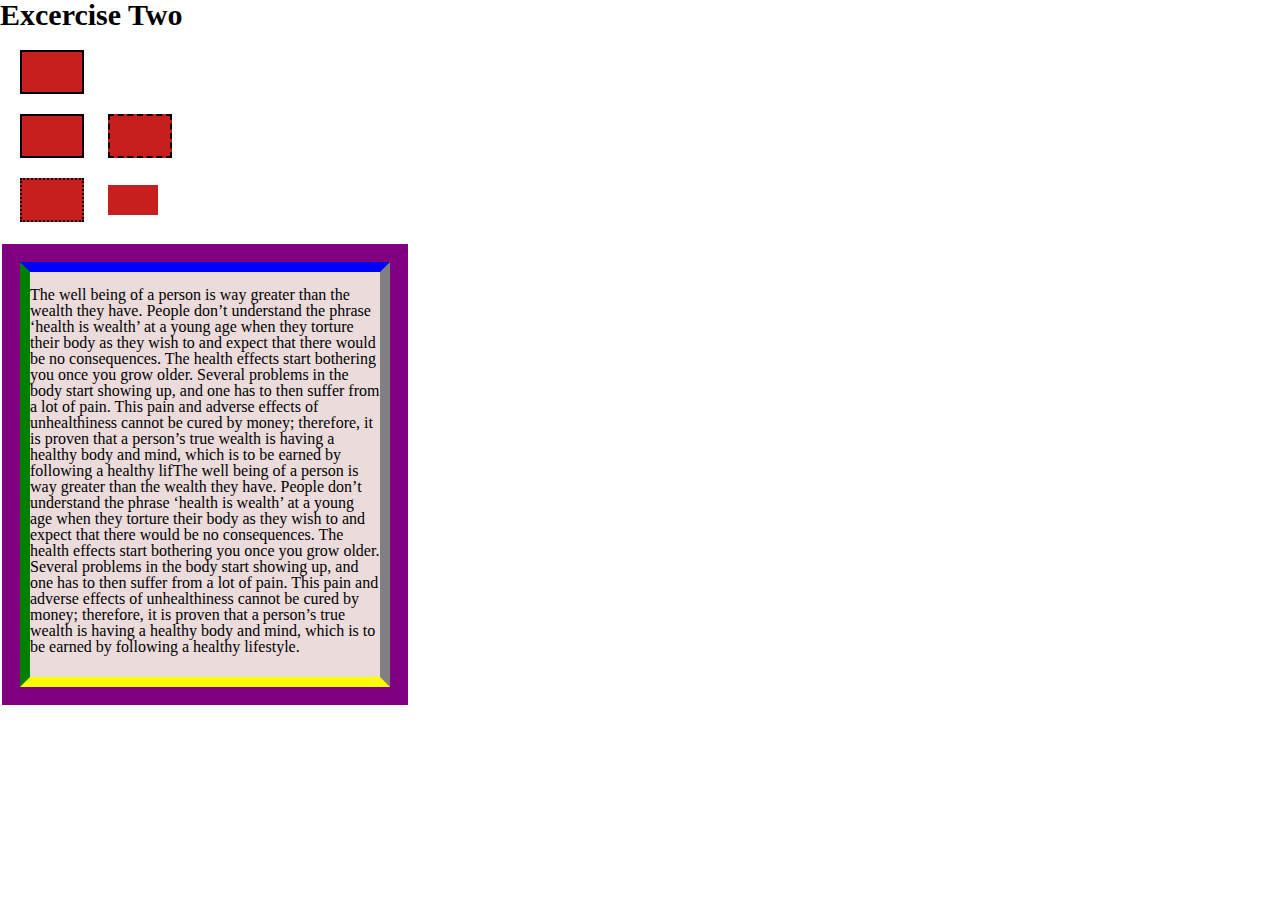
==== block-BHaaaq/index.html @ 65c4cd30 "Layout" ====
<!DOCTYPE html>
<head>
    <meta charset="UTF-8" />
    <title>Title</title>
    <link rel="stylesheet" href="style.css">
    <body>
        <h1>Excercise Two</h1>
        <div class="box">Box</div>
        <div>
            <span class="r1">Span</span>
            <span class="r2">Span</span>
        </div>
        <div>
            <span class="r3">Span</span>
            <span class="r4">Span</span>
        </div>
       
        <div class="box2">
            <p>
                The well being of a person is way greater than the wealth they have. People don’t understand the phrase ‘health is wealth’ at a young age when they torture their body as they wish to and expect that there would be no consequences. The health effects start bothering you once you grow older. Several problems in the body start showing up, and one has to then suffer from a lot of pain. This pain and adverse effects of unhealthiness cannot be cured by money; therefore, it is proven that a person’s true wealth is having a healthy body and mind, which is to be earned by following a healthy lifThe well being of a person is way greater than the wealth they have. People don’t understand the phrase ‘health is wealth’ at a young age when they torture their body as they wish to and expect that there would be no consequences. The health effects start bothering you once you grow older. Several problems in the body start showing up, and one has to then suffer from a lot of pain. This pain and adverse effects of unhealthiness cannot be cured by money; therefore, it is proven that a person’s true wealth is having a healthy body and mind, which is to be earned by following a healthy lifestyle.
            </p>
        </div>
    </body>
   
</head>
</html>
---- block-BHaaaq/style.css ----
/* http://meyerweb.com/eric/tools/css/reset/ 
   v2.0 | 20110126
   License: none (public domain)
*/

html, body, div, span, applet, object, iframe,
h1, h2, h3, h4, h5, h6, p, blockquote, pre,
a, abbr, acronym, address, big, cite, code,
del, dfn, em, img, ins, kbd, q, s, samp,
small, strike, strong, sub, sup, tt, var,
b, u, i, center,
dl, dt, dd, ol, ul, li,
fieldset, form, label, legend,
table, caption, tbody, tfoot, thead, tr, th, td,
article, aside, canvas, details, embed, 
figure, figcaption, footer, header, hgroup, 
menu, nav, output, ruby, section, summary,
time, mark, audio, video {
	margin: 0;
	padding: 0;
	border: 0;
	font-size: 100%;
	font: inherit;
	vertical-align: baseline;
}
/* HTML5 display-role reset for older browsers */
article, aside, details, figcaption, figure, 
footer, header, hgroup, menu, nav, section {
	display: block;
}
body {
	line-height: 1;
}
ol, ul {
	list-style: none;
}
blockquote, q {
	quotes: none;
}
blockquote:before, blockquote:after,
q:before, q:after {
	content: '';
	content: none;
}
table {
	border-collapse: collapse;
	border-spacing: 0;
}
.box {
    width: 50px;
    height: 30px;
    background-color: rgb(199, 30, 30);
    padding: 5px;
    border: 2px solid black;
    font-size: 0%;
    margin-left: 20px;
    margin-top: 20px;
}
.r1 {
    display: inline-block;
    width: 50px;
    height: 30px;
    background-color: rgb(199, 30, 30);
    padding: 5px;
    border: 2px solid black;
    font-size: 0%;
    margin-left: 20px;
    margin-top: 20px;
}
.r2 {
    display: inline-block;
    width: 50px;
    height: 30px;
    background-color: rgb(199, 30, 30);
    padding: 5px;
    border: 2px dashed black;
    font-size: 0%;
    margin-left: 20px;
    margin-top: 20px;
}
.r3 {
    display: inline-block;
    width: 50px;
    height: 30px;
    background-color: rgb(199, 30, 30);
    padding: 5px;
    border: 2px dotted black;
    font-size: 0%;
    margin-left: 20px;
    margin-top: 20px;
}
.r4 {
    display: inline-block;
    width: 50px;
    height: 30px;
    background-color: rgb(199, 30, 30);
    font-size: 0%;
    margin-left: 20px;
    margin-top: 20px;
}
h1 {
    font-weight: 900;
    font-size: 30px;
}
.box2 {
    width: 350px;
    height: 390px;
    background-color: rgb(235, 219, 219);
    margin-left: 20px;
    margin-top: 40px;
    margin-bottom: 30px;
    padding-top: 15px;
    border-top: 10px solid blue;
    border-left: 10px solid green;
    border-bottom: 10px solid yellow;
    border-right: 10px solid grey;
    outline: 18px solid purple;

    
}
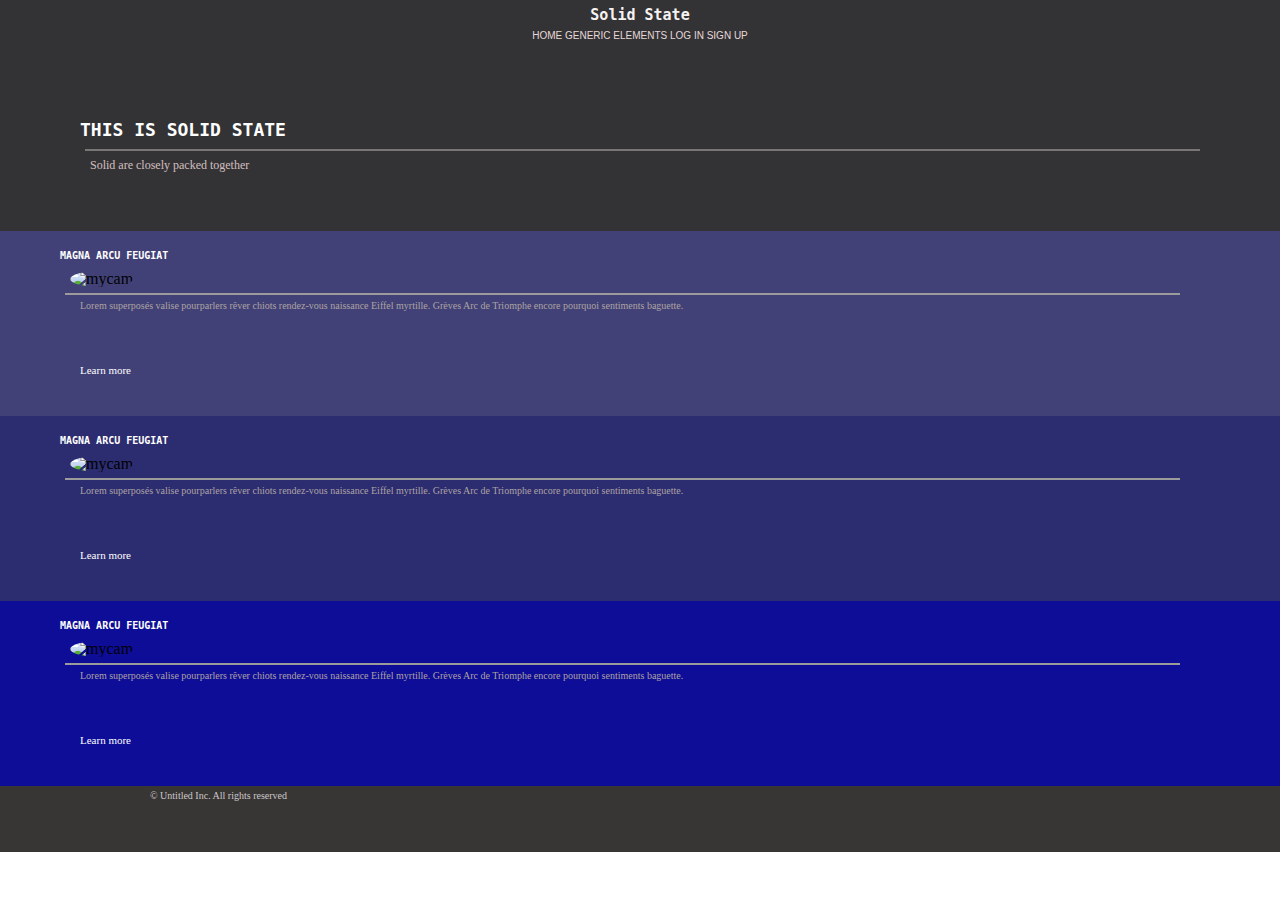
==== commit 3841007d: "Page" ====
--- a/block-BHaaaq/index.html
+++ b/block-BHaaaq/index.html
@@ -4,23 +4,49 @@
     <title>Title</title>
     <link rel="stylesheet" href="style.css">
     <body>
-        <h1>Excercise Two</h1>
-        <div class="box">Box</div>
-        <div>
-            <span class="r1">Span</span>
-            <span class="r2">Span</span>
-        </div>
-        <div>
-            <span class="r3">Span</span>
-            <span class="r4">Span</span>
-        </div>
-       
-        <div class="box2">
-            <p>
-                The well being of a person is way greater than the wealth they have. People don’t understand the phrase ‘health is wealth’ at a young age when they torture their body as they wish to and expect that there would be no consequences. The health effects start bothering you once you grow older. Several problems in the body start showing up, and one has to then suffer from a lot of pain. This pain and adverse effects of unhealthiness cannot be cured by money; therefore, it is proven that a person’s true wealth is having a healthy body and mind, which is to be earned by following a healthy lifThe well being of a person is way greater than the wealth they have. People don’t understand the phrase ‘health is wealth’ at a young age when they torture their body as they wish to and expect that there would be no consequences. The health effects start bothering you once you grow older. Several problems in the body start showing up, and one has to then suffer from a lot of pain. This pain and adverse effects of unhealthiness cannot be cured by money; therefore, it is proven that a person’s true wealth is having a healthy body and mind, which is to be earned by following a healthy lifestyle.
-            </p>
-        </div>
+        <header>
+            <h1>Solid State</h1>
+            <div>
+                <p class="hh">HOME    GENERIC    ELEMENTS   LOG IN    SIGN UP</p>
+            </div>
+        </header>
+        <main>
+            <section class="sec1">
+                <h2>THIS IS SOLID STATE</h2>
+                <div class="border"></div>
+                <p id="pp">Solid are closely packed together </p>
+            </section>
+            <section class="sec2">
+                <h3 class="h3">MAGNA ARCU FEUGIAT</h3>
+                <img class="img1" src="C:\Users\rashi\OneDrive\Documents\s2.jpg" alt="mycam">
+                <div class="border1"></div>
+                <p class="pp2">
+                    Lorem superposés valise pourparlers rêver chiots rendez-vous naissance Eiffel myrtille. Grèves Arc de Triomphe encore pourquoi sentiments baguette.
+                </p>
+                    <a href="#"><p class="lrn">Learn more</p></a>
+            </section>
+            <section class="sec3">
+                <h3 class="h3">MAGNA ARCU FEUGIAT</h3>
+                <img class="img1" src="C:\Users\rashi\OneDrive\Documents\s3.jpg" alt="mycam">
+                <div class="border1"></div>
+                <p class="pp2">
+                    Lorem superposés valise pourparlers rêver chiots rendez-vous naissance Eiffel myrtille. Grèves Arc de Triomphe encore pourquoi sentiments baguette.
+                </p>
+                    <a href="#"><p class="lrn">Learn more</p></a>
+            </section>
+            <section class="sec4">
+                <h3 class="h3">MAGNA ARCU FEUGIAT</h3>
+                <img class="img1" src="C:\Users\rashi\OneDrive\Documents\s4.jpeg" alt="mycam">
+                <div class="border1"></div>
+                <p class="pp2">
+                    Lorem superposés valise pourparlers rêver chiots rendez-vous naissance Eiffel myrtille. Grèves Arc de Triomphe encore pourquoi sentiments baguette.
+                </p>
+                    <a href="#"><p class="lrn">Learn more</p></a>
+            </section>
+        </main>
+        <footer>
+            <small class="cp">&copy; Untitled Inc. All rights reserved</small>
+        </footer>
     </body>
-   
-</head>
+   </head>
 </html>--- a/block-BHaaaq/style.css
+++ b/block-BHaaaq/style.css
@@ -46,75 +46,101 @@
 	border-collapse: collapse;
 	border-spacing: 0;
 }
-.box {
-    width: 50px;
-    height: 30px;
-    background-color: rgb(199, 30, 30);
-    padding: 5px;
-    border: 2px solid black;
-    font-size: 0%;
-    margin-left: 20px;
-    margin-top: 20px;
-}
-.r1 {
-    display: inline-block;
-    width: 50px;
-    height: 30px;
-    background-color: rgb(199, 30, 30);
-    padding: 5px;
-    border: 2px solid black;
-    font-size: 0%;
-    margin-left: 20px;
-    margin-top: 20px;
-}
-.r2 {
-    display: inline-block;
-    width: 50px;
-    height: 30px;
-    background-color: rgb(199, 30, 30);
-    padding: 5px;
-    border: 2px dashed black;
-    font-size: 0%;
-    margin-left: 20px;
-    margin-top: 20px;
-}
-.r3 {
-    display: inline-block;
-    width: 50px;
-    height: 30px;
-    background-color: rgb(199, 30, 30);
-    padding: 5px;
-    border: 2px dotted black;
-    font-size: 0%;
-    margin-left: 20px;
-    margin-top: 20px;
-}
-.r4 {
-    display: inline-block;
-    width: 50px;
-    height: 30px;
-    background-color: rgb(199, 30, 30);
-    font-size: 0%;
-    margin-left: 20px;
-    margin-top: 20px;
+header {
+    text-align: center;
+    background-color: rgb(51, 51, 54);
 }
 h1 {
-    font-weight: 900;
-    font-size: 30px;
+    font-weight: bolder;
+    font-size: 15px;
+    font-family: monospace;
+    color: rgb(247, 242, 242);
+    padding-top: 8px;
 }
-.box2 {
-    width: 350px;
-    height: 390px;
-    background-color: rgb(235, 219, 219);
-    margin-left: 20px;
-    margin-top: 40px;
-    margin-bottom: 30px;
-    padding-top: 15px;
-    border-top: 10px solid blue;
-    border-left: 10px solid green;
-    border-bottom: 10px solid yellow;
-    border-right: 10px solid grey;
-    outline: 18px solid purple;
-
+.hh {
+    margin-top: 8px;
+    font-size: 10px;
+    color: rgb(231, 216, 216);
+font-family: Verdana, Geneva, Tahoma, sans-serif;
+}
+.sec1 {
+    padding: 80px 0px 0px 80px;
+    background-color: rgb(51, 51, 54);
+}
+.border {
+    border: 0.2px solid rgb(121, 118, 118);
+    margin-left: 5px;
+    margin-right: 80px;
+    margin-top: -40px;
     
-}+}
+#pp {
+    padding-top: 8px;
+    padding-left: 10px;
+    font-size: 12px;
+    color: rgba(252, 224, 224, 0.801);
+    font-family: serif;
+    padding-bottom: 60px;
+}
+h2 {
+    font-family: monospace;
+    padding-bottom: 50px;
+    font-weight: bold;
+    font-size: 18px;
+    color: white;
+}
+.sec2 {
+    padding: 80px 0px 0px 80px;
+    background-color: rgb(65, 65, 119);
+}
+.h3 {
+    font-family: monospace;
+    font-weight: bold;
+    font-size: 10px;
+    color: white;
+    margin-top: -60px;
+    margin-right: 60px;
+    margin-left: -20px;
+}
+.img1 {
+    width: 100px;
+    height: 100px;
+    border-radius: 50%;
+    margin: 10px 0px 0px -10px;
+}
+.border1 {
+    margin-top: 06px;
+    margin-right: 100px;
+    margin-left: -15px;
+    border: 0.5px solid rgb(156, 155, 155);
+}
+.pp2 {
+    color: rgb(173, 163, 163);
+    padding-top: 06px;
+    font-size: 10px;
+    padding-bottom: 50px;
+}
+.lrn {
+    display: inline-block;
+    font-size: 11px;
+    padding-bottom: 40px;
+    color: white;
+}
+.sec3 {
+    padding: 80px 0px 0px 80px;
+    background-color: rgb(44, 44, 112);
+}
+.sec4 {
+    padding: 80px 0px 0px 80px;
+    background-color: rgb(13, 13, 151);
+}
+footer {
+    background-color: rgb(56, 53, 53);
+    padding-bottom: 50px;
+}
+.cp {
+    font-size: 10px;
+    color: rgb(204, 200, 200);
+    padding-left: 150px;
+    text-align: left;
+}    